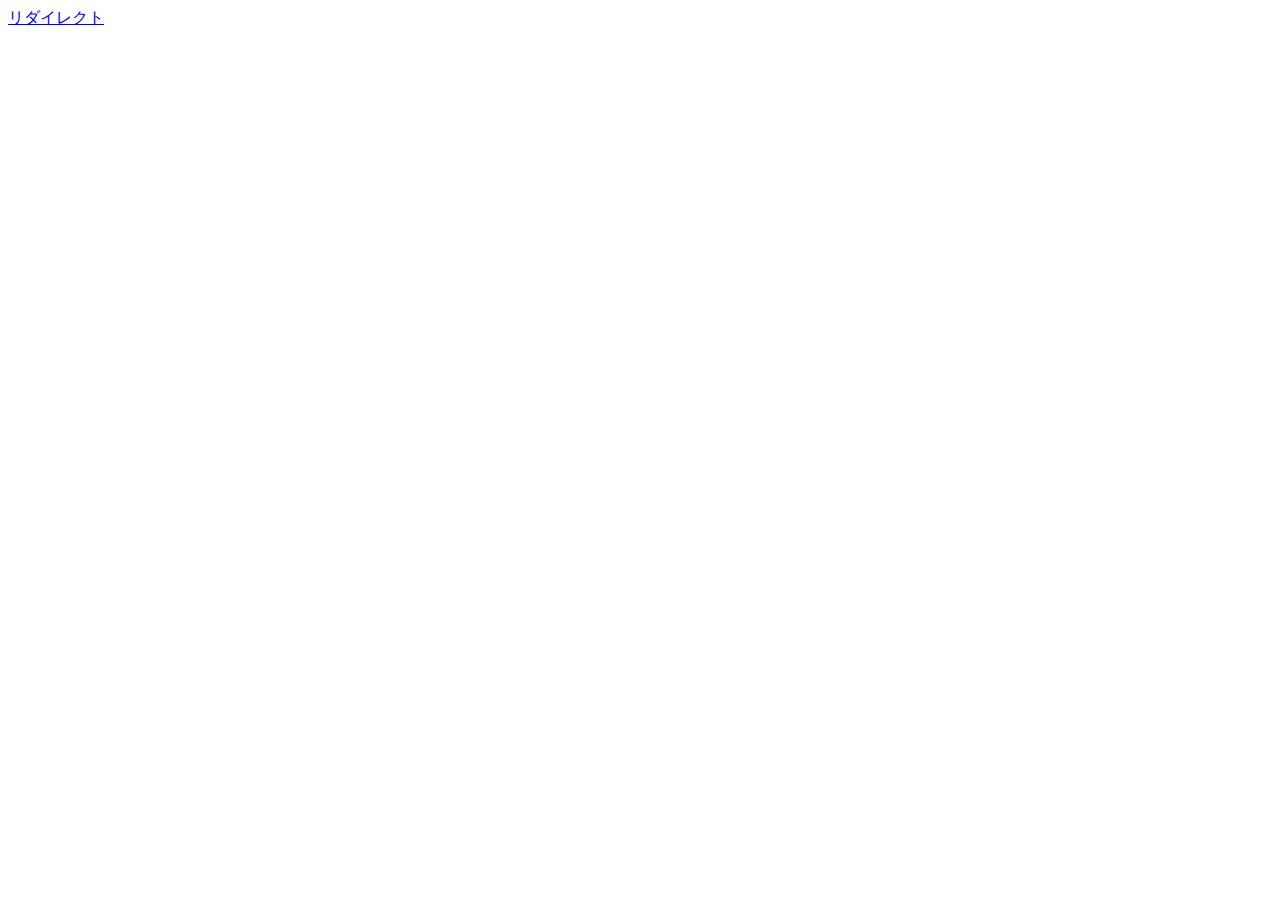
==== index.html @ bfab8063 "tagの追加" ====
<!DOCTYPE html>
<html>
    <head>
        <meta charset="UTF-8">
        <title>Google Optimise</title>
        <script>
            function getRandomInt(max) {
                return Math.floor(Math.random() * max);
            }

            var randomNumber = getRandomInt(2);
            console.log({randomNumber});
        </script>
        <!-- Global site tag (gtag.js) - Google Analytics -->
        <script async src="https://www.googletagmanager.com/gtag/js?id=G-YV9YQHZHYF"></script>
        <script>
        window.dataLayer = window.dataLayer || [];
        function gtag(){dataLayer.push(arguments);}
        gtag('js', new Date());

        gtag('config', 'G-YV9YQHZHYF');
        </script>
        <script src="https://www.googleoptimize.com/optimize.js?id=OPT-PHFN9G3"></script>
    </head>
    <body>
        <a href="redirect_1.html">リダイレクト</a>
    </body>
</html>
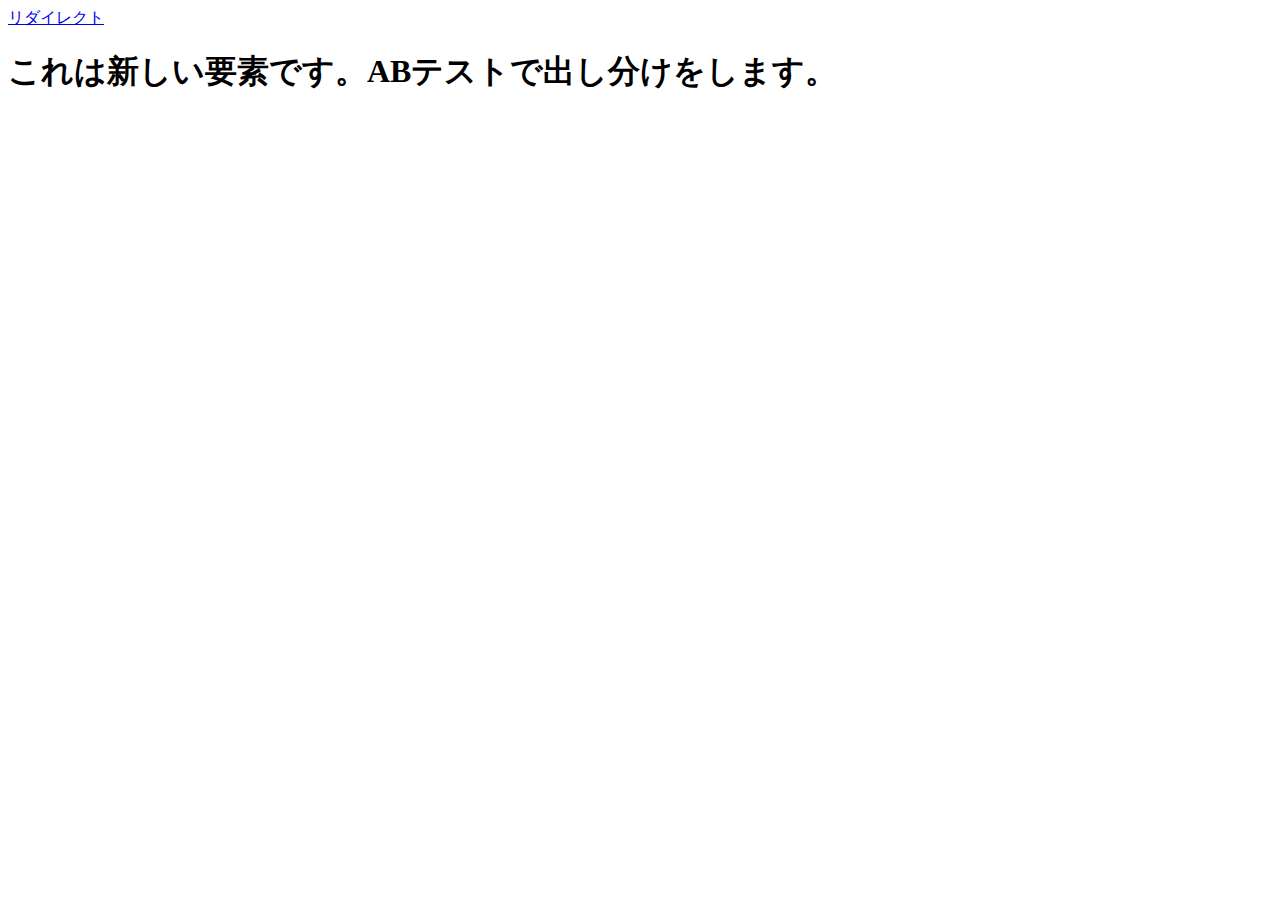
==== commit 3cf81a8e: "analyticsのタグをすべてのページに埋め込み" ====
--- a/index.html
+++ b/index.html
@@ -1,28 +1,33 @@
 <!DOCTYPE html>
 <html>
     <head>
+        <!-- Google Tag Manager -->
+        <script>(function(w,d,s,l,i){w[l]=w[l]||[];w[l].push({'gtm.start':
+        new Date().getTime(),event:'gtm.js'});var f=d.getElementsByTagName(s)[0],
+        j=d.createElement(s),dl=l!='dataLayer'?'&l='+l:'';j.async=true;j.src=
+        'https://www.googletagmanager.com/gtm.js?id='+i+dl;f.parentNode.insertBefore(j,f);
+        })(window,document,'script','dataLayer','GTM-KFG4S4F');</script>
+        <!-- End Google Tag Manager -->
         <meta charset="UTF-8">
         <title>Google Optimise</title>
-        <script>
-            function getRandomInt(max) {
-                return Math.floor(Math.random() * max);
-            }
-
-            var randomNumber = getRandomInt(2);
-            console.log({randomNumber});
-        </script>
         <!-- Global site tag (gtag.js) - Google Analytics -->
-        <script async src="https://www.googletagmanager.com/gtag/js?id=G-YV9YQHZHYF"></script>
+        <script async src="https://www.googletagmanager.com/gtag/js?id=UA-132461298-4"></script>
         <script>
         window.dataLayer = window.dataLayer || [];
         function gtag(){dataLayer.push(arguments);}
         gtag('js', new Date());
 
-        gtag('config', 'G-YV9YQHZHYF');
+        gtag('config', 'UA-132461298-4');
         </script>
+
         <script src="https://www.googleoptimize.com/optimize.js?id=OPT-PHFN9G3"></script>
     </head>
     <body>
+        <!-- Google Tag Manager (noscript) -->
+        <noscript><iframe src="https://www.googletagmanager.com/ns.html?id=GTM-KFG4S4F"
+            height="0" width="0" style="display:none;visibility:hidden"></iframe></noscript>
+        <!-- End Google Tag Manager (noscript) -->
         <a href="redirect_1.html">リダイレクト</a>
+        <h1>これは新しい要素です。ABテストで出し分けをします。</h1>
     </body>
 </html>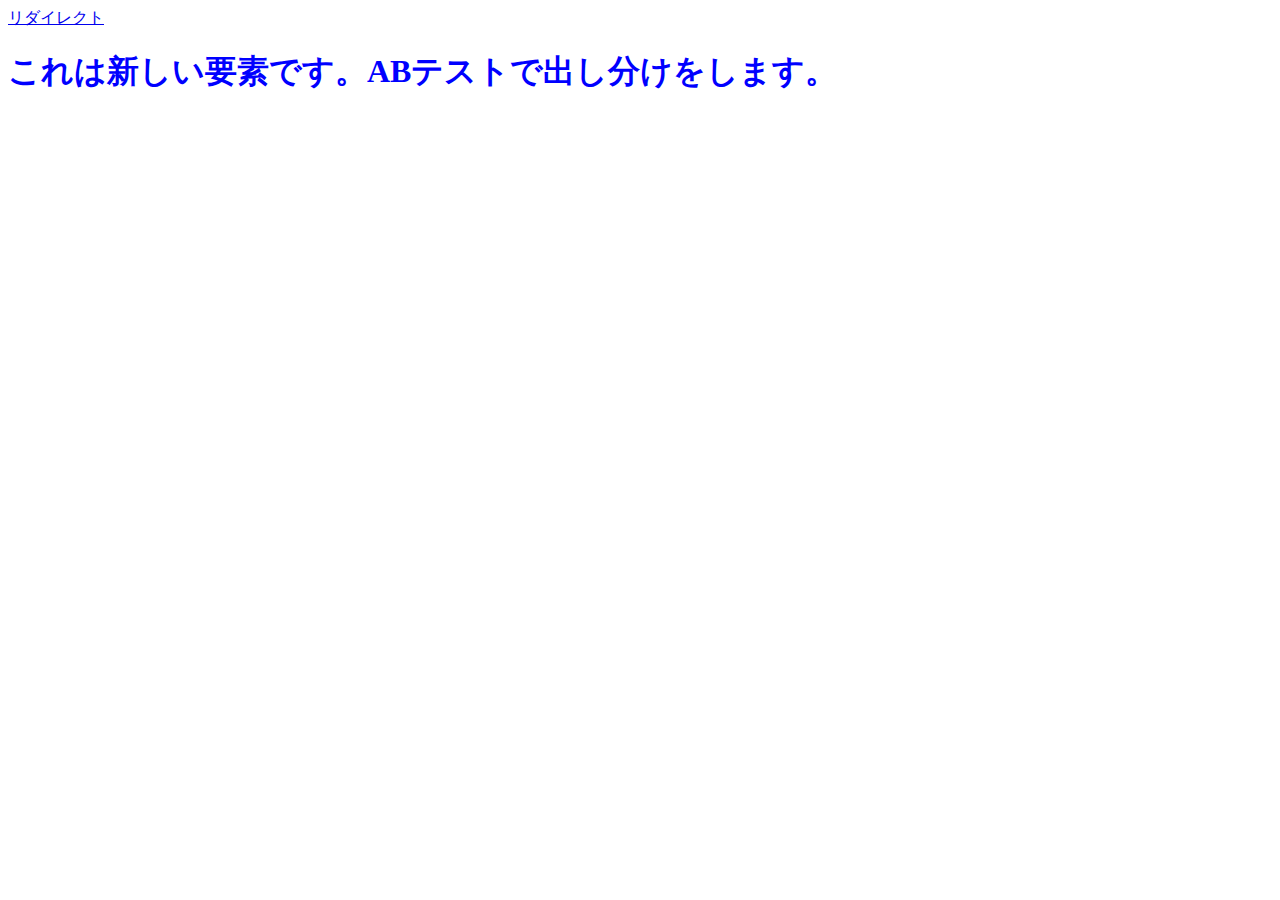
==== commit fdf7254f: "CSSファイルを追加" ====
--- a/index.html
+++ b/index.html
@@ -21,6 +21,8 @@
         </script>
 
         <script src="https://www.googleoptimize.com/optimize.js?id=OPT-PHFN9G3"></script>
+
+        <link rel="stylesheet" href="index.css">
     </head>
     <body>
         <!-- Google Tag Manager (noscript) -->
@@ -28,6 +30,6 @@
             height="0" width="0" style="display:none;visibility:hidden"></iframe></noscript>
         <!-- End Google Tag Manager (noscript) -->
         <a href="redirect_1.html">リダイレクト</a>
-        <h1>これは新しい要素です。ABテストで出し分けをします。</h1>
+        <h1 class="ab_test">これは新しい要素です。ABテストで出し分けをします。</h1>
     </body>
 </html>--- a/index.css
+++ b/index.css
@@ -0,0 +1,3 @@
+.ab_test {
+    color: blue;
+}